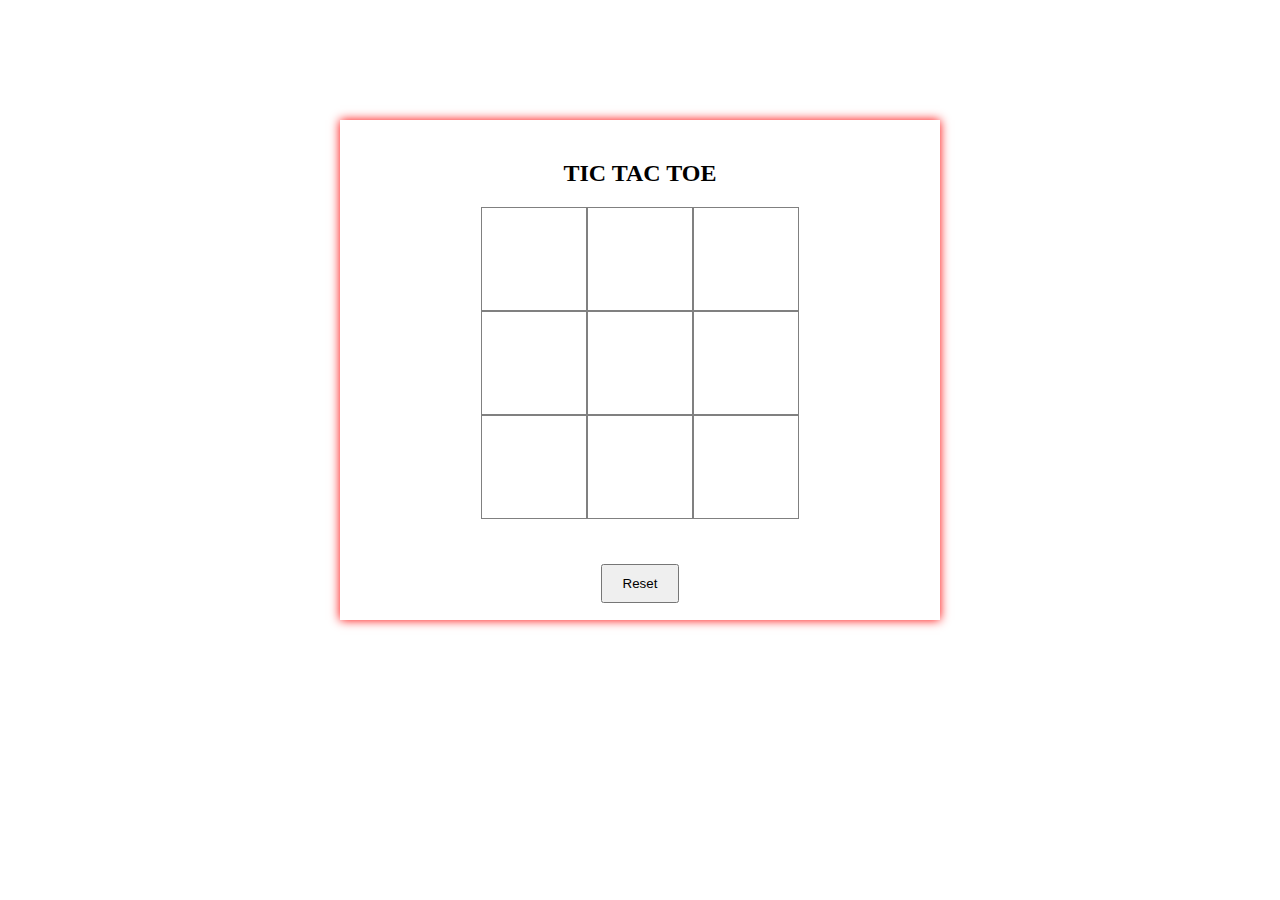
==== index.html @ 134e2abf "initial commit" ====
<!DOCTYPE html>
<html lang="en">
  <head>
    <meta charset="UTF-8" />
    <meta name="viewport" content="width=device-width, initial-scale=1.0" />
    <title>Tic Tac Toe</title>
    <link rel="stylesheet" href="style.css" />
    <script src="script.js"></script>
  </head>
  <body onload="loadData()">
    <div class="game-container">
      <div id="title">
        <h2>TIC TAC TOE</h2>
      </div>
      <div class="play-container">
        <div class="play-area">
          <input id="box1" class="box" type="text" readonly />
          <input id="box2" class="box" type="text" readonly />
          <input id="box3" class="box" type="text" readonly />
          <input id="box4" class="box" type="text" readonly />
          <input id="box5" class="box" type="text" readonly />
          <input id="box6" class="box" type="text" readonly />
          <input id="box7" class="box" type="text" readonly />
          <input id="box8" class="box" type="text" readonly />
          <input id="box9" class="box" type="text" readonly />
        </div>
        <div>
          <p id="turn-msg"></p>
        </div>
        <div>
          <button class="reset-btn" onclick="getData()">Reset</button>
        </div>
      </div>
    </div>
  </body>
</html>
---- style.css ----
.game-container{
    box-shadow: 0 0 10px red;
    width: 600px;
    height: 500px;
    margin: 120px auto;
    text-align: center;
    padding: 20px;
    box-sizing: border-box;
}

.play-area{
    display: grid;
    grid-template-rows: repeat(3,1fr);
    grid-template-columns: repeat(3,1fr);
    width: fit-content;
    margin: auto;
}
.box{
    border: 0.5px solid gray;
    width: 100px;
    height: 100px;
    font-size: 50px;
    font-weight: bolder;
    text-align: center;
}
.reset-btn{
    margin-top: 20px;
    padding: 10px 20px;
}
#turn-msg{
    font-size: 25px;
    font-weight: bolder;
}
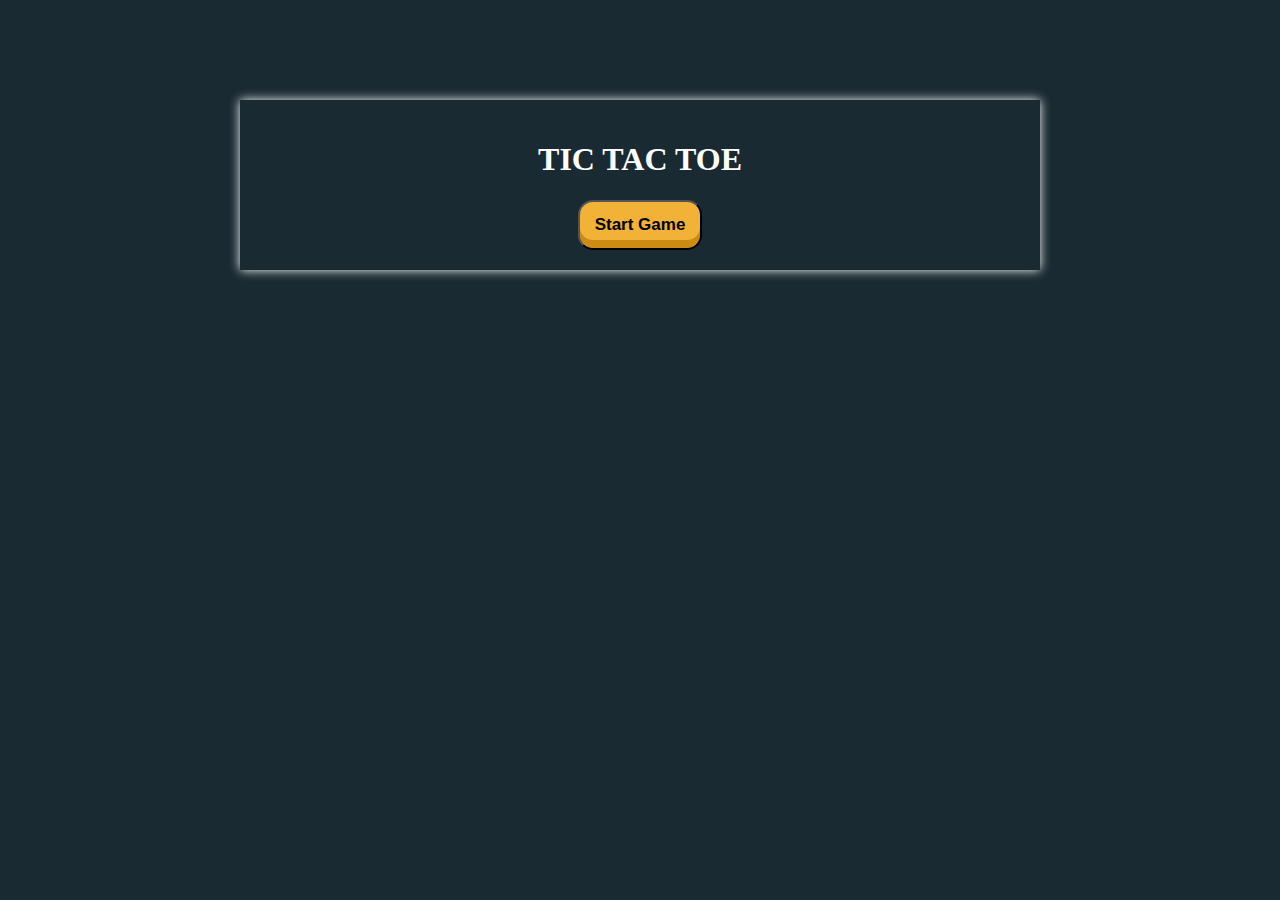
==== commit f60b7317: "second commit" ====
--- a/index.html
+++ b/index.html
@@ -6,29 +6,46 @@
     <title>Tic Tac Toe</title>
     <link rel="stylesheet" href="style.css" />
     <script src="script.js"></script>
+    <link
+      rel="stylesheet"
+      href="https://cdn.jsdelivr.net/npm/bootstrap-icons@1.11.3/font/bootstrap-icons.min.css"
+    />
   </head>
   <body onload="loadData()">
     <div class="game-container">
       <div id="title">
-        <h2>TIC TAC TOE</h2>
+        <h1>TIC TAC TOE</h1>
+      </div>
+      <div id="reload">
+        <span id="reload-icon" onclick="reload()"
+          ><i class="bi bi-arrow-clockwise"></i
+        ></span>
       </div>
       <div class="play-container">
-        <div class="play-area">
-          <input id="box1" class="box" type="text" readonly />
-          <input id="box2" class="box" type="text" readonly />
-          <input id="box3" class="box" type="text" readonly />
-          <input id="box4" class="box" type="text" readonly />
-          <input id="box5" class="box" type="text" readonly />
-          <input id="box6" class="box" type="text" readonly />
-          <input id="box7" class="box" type="text" readonly />
-          <input id="box8" class="box" type="text" readonly />
-          <input id="box9" class="box" type="text" readonly />
+        <div class="wrap">
+          <div class="strike"></div>
+          <div class="play-area">
+            <input id="box1" class="box" type="text" readonly />
+            <input id="box2" class="box" type="text" readonly />
+            <input id="box3" class="box" type="text" readonly />
+            <input id="box4" class="box" type="text" readonly />
+            <input id="box5" class="box" type="text" readonly />
+            <input id="box6" class="box" type="text" readonly />
+            <input id="box7" class="box" type="text" readonly />
+            <input id="box8" class="box" type="text" readonly />
+            <input id="box9" class="box" type="text" readonly />
+          </div>
         </div>
         <div>
           <p id="turn-msg"></p>
         </div>
+        <div
+          style="display: flex; align-items: center; justify-content: center"
+        >
+          <button class="reset-btn" onclick="reset()">Reset Game</button>
+        </div>
         <div>
-          <button class="reset-btn" onclick="getData()">Reset</button>
+          <button class="start-btn" onclick="gameStart()">Start Game</button>
         </div>
       </div>
     </div>
--- a/style.css
+++ b/style.css
@@ -1,13 +1,46 @@
+body{
+    background-color: #1A2A33;
+    overflow: hidden;
+}
+input{
+    background-color: black ;
+}
 .game-container{
-    box-shadow: 0 0 10px red;
-    width: 600px;
-    height: 500px;
-    margin: 120px auto;
+    box-shadow: 0 0 10px white;
+    max-width: 800px;
+    margin: 100px auto;
     text-align: center;
     padding: 20px;
     box-sizing: border-box;
 }
-
+.start-btn{
+    background: #F2B137;
+    box-shadow: inset 0px -8px 0px #CC8B13;
+    border-radius: 15px;
+    font-weight: bold;
+    padding: 13px 15px;
+    font-size: 17px;
+}
+.start-btn:hover{
+    background: #CC8B13;
+    box-shadow: inset 0px -8px 0px #F2B137;
+}
+#title{
+    color: white;
+}
+.wrap{
+    margin: 50px auto;
+    width: 400px;
+    position: relative;
+}
+.strike{
+    height: 4px;
+    background-color: white !important;
+    border: 2px solid blue;
+    position: absolute;
+    border-radius: 5px;
+    border-spacing: 0;
+}
 .play-area{
     display: grid;
     grid-template-rows: repeat(3,1fr);
@@ -16,18 +49,58 @@
     margin: auto;
 }
 .box{
-    border: 0.5px solid gray;
+    border: 3px solid gray;
     width: 100px;
     height: 100px;
-    font-size: 50px;
+    font-size: 65px;
     font-weight: bolder;
     text-align: center;
 }
 .reset-btn{
-    margin-top: 20px;
-    padding: 10px 20px;
+    margin-top: 20px auto;
+    background: #F2B137;
+    box-shadow: inset 0px -8px 0px #CC8B13;
+    border-radius: 15px;
+    font-weight: bold;
+    padding: 13px 15px;
+    font-size: 17px;
 }
 #turn-msg{
     font-size: 25px;
     font-weight: bolder;
+    color: #F2B137;
+}
+#reload{
+    display: flex;
+    justify-content: end;
+}
+#reload-icon{
+    width: 20px;
+    background: #F2B137;
+    box-shadow: inset 0px -8px 0px #CC8B13;
+    border-radius: 15px;
+    font-weight: bold;
+    padding: 10px;
+    font-size: 25px !important;
+    color: black;
+}
+#reload-icon:hover,.reset-btn:hover{
+    background: #CC8B13;
+    box-shadow: inset 0px -8px 0px #F2B137;
+}
+#reload i{
+    text-align: center;
+}
+@media only screen and (max-width: 400px) {
+    .game-container {
+        position: fixed;
+        margin: 100px;
+        padding: 0px !important;
+    }
+  }
+  
+  @media only screen and (min-width: 601px) and (max-width: 1024px) {
+    .game-container {
+      background-color: green;
+    }
 }